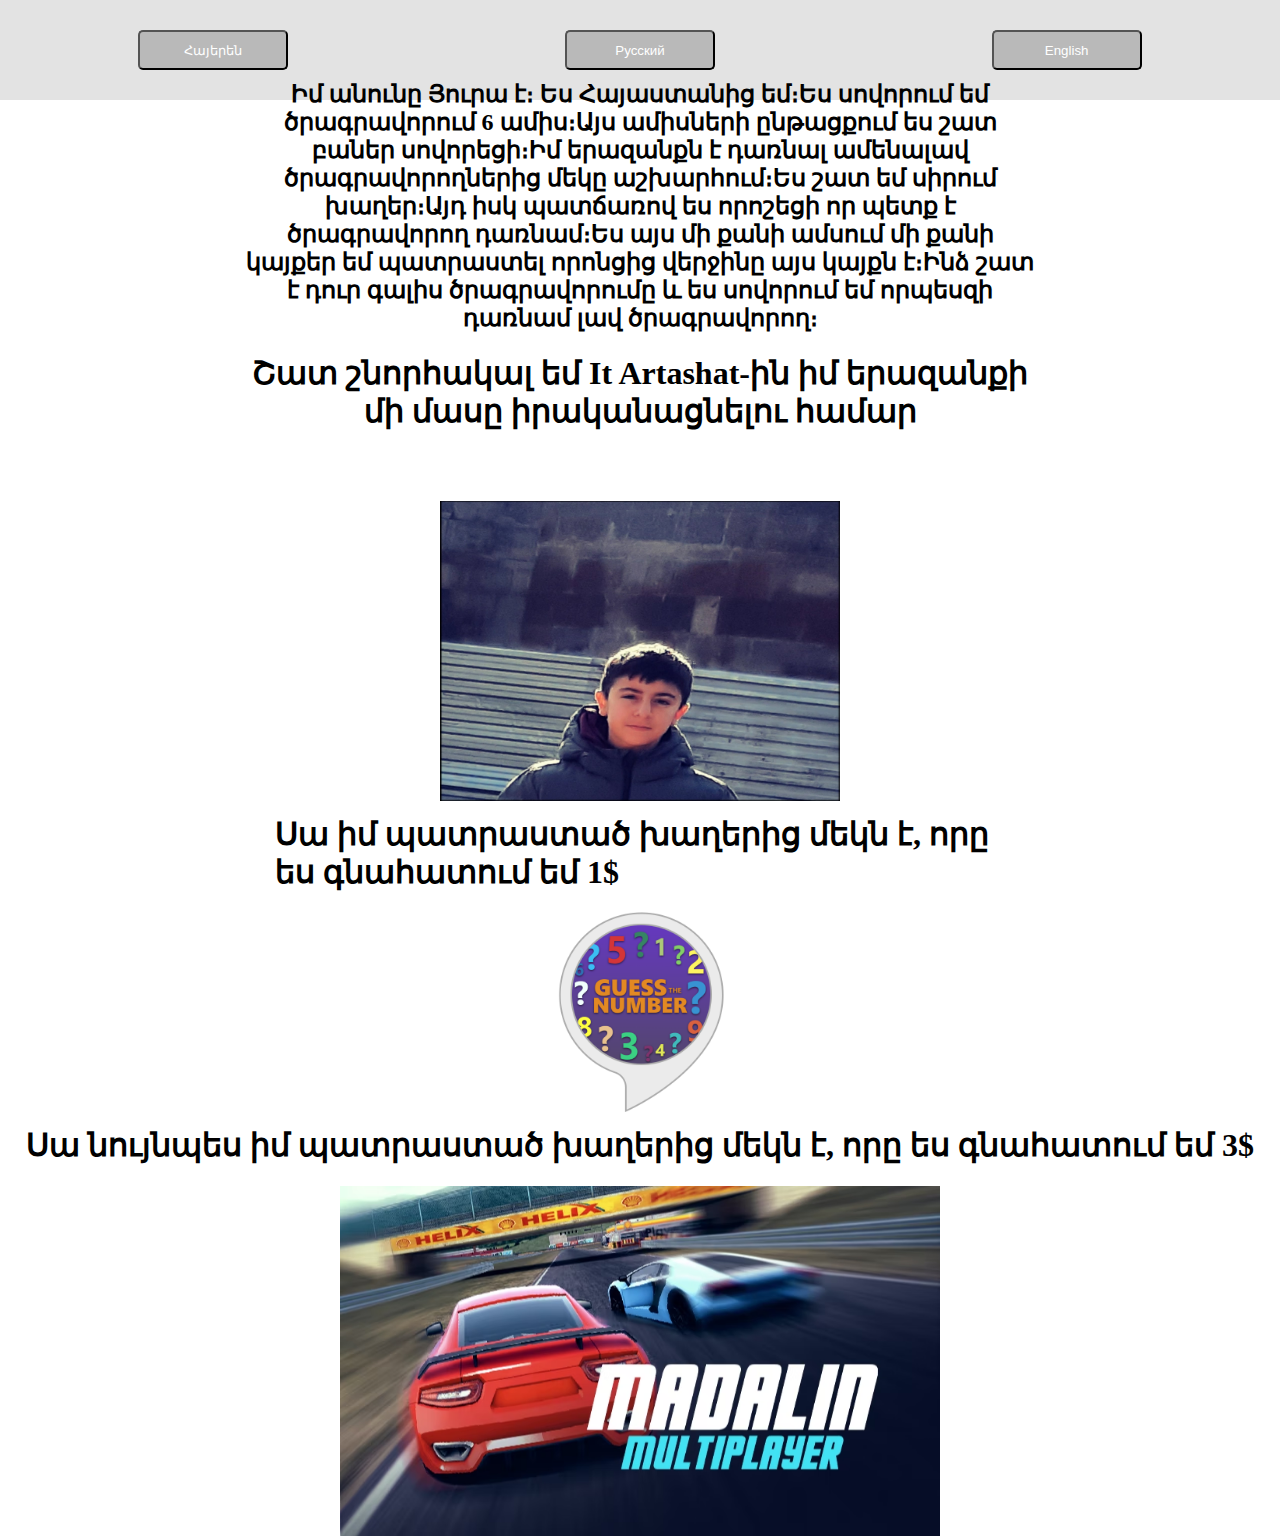
==== index.html @ e1eb45f4 "first" ====
<!DOCTYPE html>
<html lang="en">
<head>
    <meta charset="UTF-8">
    <meta http-equiv="X-UA-Compatible" content="IE=edge">
    <link rel="stylesheet" href="style.css">
    <meta name="viewport" content="width=device-width, initial-scale=1.0">
    <title>Document</title>
</head>
<body class="body1">

    <header id="header">
        <button class="buttons " id="button1">Հայերեն</button>
        <button class="buttons" id="button2">Русский</button>
        <button class="buttons" id="button3">English</button>
    </header>
    <section id="section1">
        <div class="div1">
            <h2 id="inrTxt">
                Իմ անունը Յուրա է։ Ես Հայաստանից եմ։Ես սովորում եմ ծրագրավորում 6 ամիս։Այս ամիսների ընթացքում ես շատ բաներ սովորեցի։Իմ երազանքն է դառնալ ամենալավ ծրագրավորողներից մեկը աշխարհում։Ես շատ եմ սիրում խաղեր։Այդ իսկ պատճառով ես որոշեցի որ պետք է ծրագրավորող դառնամ։Ես այս մի քանի ամսում մի քանի կայքեր եմ պատրաստել որոնցից վերջինը այս կայքն է։Ինձ շատ է դուր գալիս ծրագրավորումը և ես սովորում եմ որպեսզի դառնամ լավ ծրագրավորող։
            </h2>
            <h1 class="h1">
                    Շատ շնորհակալ եմ It Artashat-ին իմ երազանքի մի մասը իրականացնելու համար
            </h1>
        </div>
        <div>
            <img class="myImg"  src="img1.jpg" alt="">
        </div>
        <div class="BigDivGame">
            <div class="SmallDivGame">
                <h1 id="startH1">Սա իմ պատրաստած խաղերից մեկն է, որը ես գնահատում եմ 1$</h1>
            </div>
            <div>
                <a target="_blank" href="index2.html">
                    <img src="guessTheNumber.png" alt="">
                </a>
            </div>
        </div>
        <div class="divGame2">
            <div>
                <h1 class="startH2">Սա նույնպես իմ պատրաստած խաղերից մեկն է, որը ես գնահատում եմ 3$</h1>
            </div>
            <div class="game2Div">
                <a target="_blank" href="index3.html">
                    <img src="auto_game.avif" alt="">
                </a>
            </div>
        </div>
    <script src="app.js"></script>

</body>
</html>
---- style.css ----
.body1{
    margin: 0;
    padding: 0;
    animation: mymove 5s infinite;
}
.buttons{
    color: white;
    width: 150px;
    height: 40px;
    border-radius: 5px;
    background-color: rgba(0, 0, 0, 0.185);
    cursor: pointer;
    transition: background-color 1s;
}
.buttons:hover{
    background-color: rgba(240, 248, 255, 0.521);
    border: none;
}
#header{
    display: flex;
    justify-content: space-around;
    background-color: rgba(0, 0, 0, 0.11);
    height: 100px;
    align-items: center;
}
#section1{
    height: 1400px;
    display: flex;
    align-items: center;
    justify-content: center;
    flex-direction: column;
}
.div1{
    width: 800px;
}
#inrTxt{
    text-align: center;
}
.h1{
    text-align: center;
    
}
.myImg{
    margin-top: 50px;
    width: 400px;
    height: 300px;
}
#div2{
    width: 100px;
    height: 100px;
    background-color: green;
    border-radius: 60px;
    display: none;
}
#buton{
    background-color: white;
    align-items: center;
}
#bigh1{
    text-align: center;
    display: none;
    color: green;
}
#h1{
    text-align: center;
    display: none;
    color: green;
}
#divButon{
    display: flex;
    justify-content: center;
}
#buton{
    width: 100px;
    height: 50px;
}
#div3{
    color: green;
    text-align: center;
    display: flex;
}
.BigDivGame{
    width: 730px;
    height: 300px;
    display: flex;
    flex-direction: column;
    align-items: center;
    justify-content: center;
}
.SmallDivGame{
    display: block;
}
.body2{
    margin: 0;
    padding: 0;
    background-color: blueviolet;
    display: flex;
    flex-wrap: wrap;
    justify-content: center;
}
.divGame{
    width: 500px;
    height: 300px;
    display: flex;
    flex-wrap: wrap;
    justify-content: center;
    align-items: center;
}
#gameH1{
    text-align: center;
}
#buttonGame{
    color: white;
    width: 150px;
    height: 40px;
    border-radius: 5px;
    background-color: rgba(0, 0, 0, 0.185);
    cursor: pointer;
    transition: background-color 1s;
}
#buttonGame:hover{
    background-color: rgba(240, 248, 255, 0.521);
    border: none;
}
.divInput{
    display: flex;
    flex-direction: column;
}
.body3{
    margin: 0;
    padding: 0;
}
#game2{
    height: 500px;
    width: 390px;
    border: 1px solid black;
    margin: 1rem auto;
    background-image: url(12233210102019_a05b0a246d94ca49cd63912b54f76d25cd17bc3c.jpg);
    background-size: contain;
    overflow: hidden;
}
#bluecar{
    height: 100px;
    width: 70px;
    border-radius: 10px;
    position: relative;
    display: flex;
    justify-content: center;
    top: 0px;
    left: 0px;
    animation: move 2s linear infinite;
}
#racecar{
    height: 100px;
    width: 70px;
    border-radius: 10px;
    position: relative;
    top: 250px;
    left: 130px;
    display: flex;
    justify-content: center;
}
#bluecar img{
    height: 100px;
}
#racecar img{
    width: 100px;
}
#score{
    font-size: 2.2rem;
    color: brown;
}
#result{
    width: 400px;
    height: 280px;
    background-color: cornflowerblue;
    margin: 1rem auto;
    border-radius: 20px;
    font-size: 30px;
    text-align: center;
    color: white;
    display: none;
}
.divGame2{
    display: flex;
    flex-direction: column;
}
.game2Div{
    display: flex;
    justify-content: center;
}
.divGame2 a img{
    width: 600px;
    height: 350px;
}
.BigDivGame div a img{
    width: 200px;
  
}
#btn{
    color: white;
    width: 150px;
    height: 40px;
    border-radius: 5px;
    background-color: rgba(0, 0, 0, 0.185);
    cursor: pointer;
    transition: background-color 1s;
}
#btn:hover{
    background-color: rgba(240, 248, 255, 0.521);
    border: none;
}
@keyframes move {
    0%{
        top: 0px;
    }
    100%{
        top: 501px;
    }
}
@keyframes mymove {
    from {background-color: red;}
    to {background-color: blue;}
}
@media screen and (max-width: 850px){
    .h1{
        font-size: 20px;
        width: 500px;
    }
    #inrTxt{
        font-size: 20px;
        width: 500px;
    }
    .myImg{
        width: 300px;
        height: 200px;
    }
    .div1{
        display: flex;
        flex-direction: column;
        align-items: center;
    }
    #section1{
        height: 1200px;
    }
    .startH2{
        font-size: 20px;
    }
    #startH1{
        font-size: 20px;
    }
    .game2Div a img{
        width: 300px;
        height: 200px;
    }
}
@media screen and (max-width: 715px) {
    .startH2{
        width: 300px;
        text-align: center;
    }
    #startH1{
        width: 300px;
        text-align: center;
    }
    #section1{
        height: 1200px;
    }
}
@media screen and (max-width: 570px) {
    .h1{
        font-size: 15px;
        width: 300px;
    }
    #inrTxt{
        font-size: 15px;
        width: 300px;
    }
    #footer{
        flex-direction: column;
        height: 200px;
    }
    .buttons{
        margin-top: 5px;
        margin-bottom:5px ;
    }
    #header{
        flex-direction: column;
        height: 250px;
    }
}
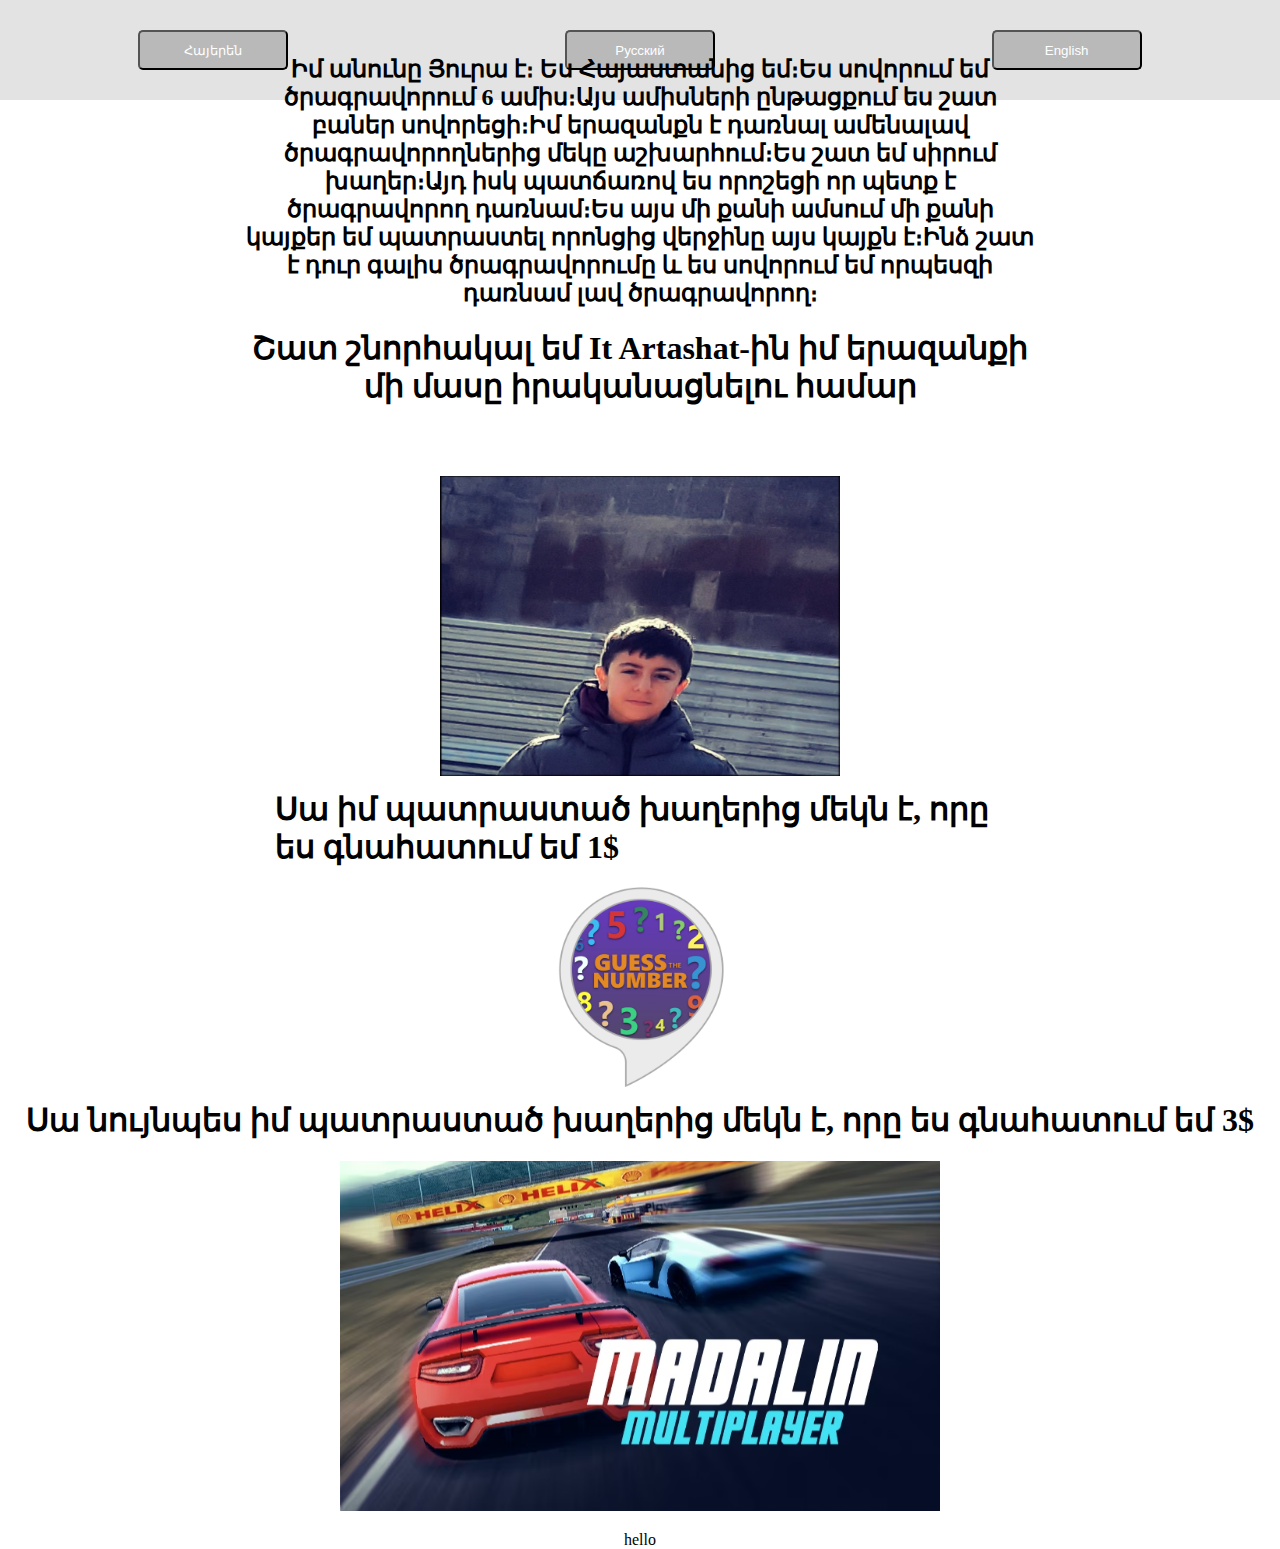
==== commit ddee7cbb: "secondCommit" ====
--- a/index.html
+++ b/index.html
@@ -47,6 +47,6 @@
             </div>
         </div>
     <script src="app.js"></script>
-
+<p>hello</p>
 </body>
 </html>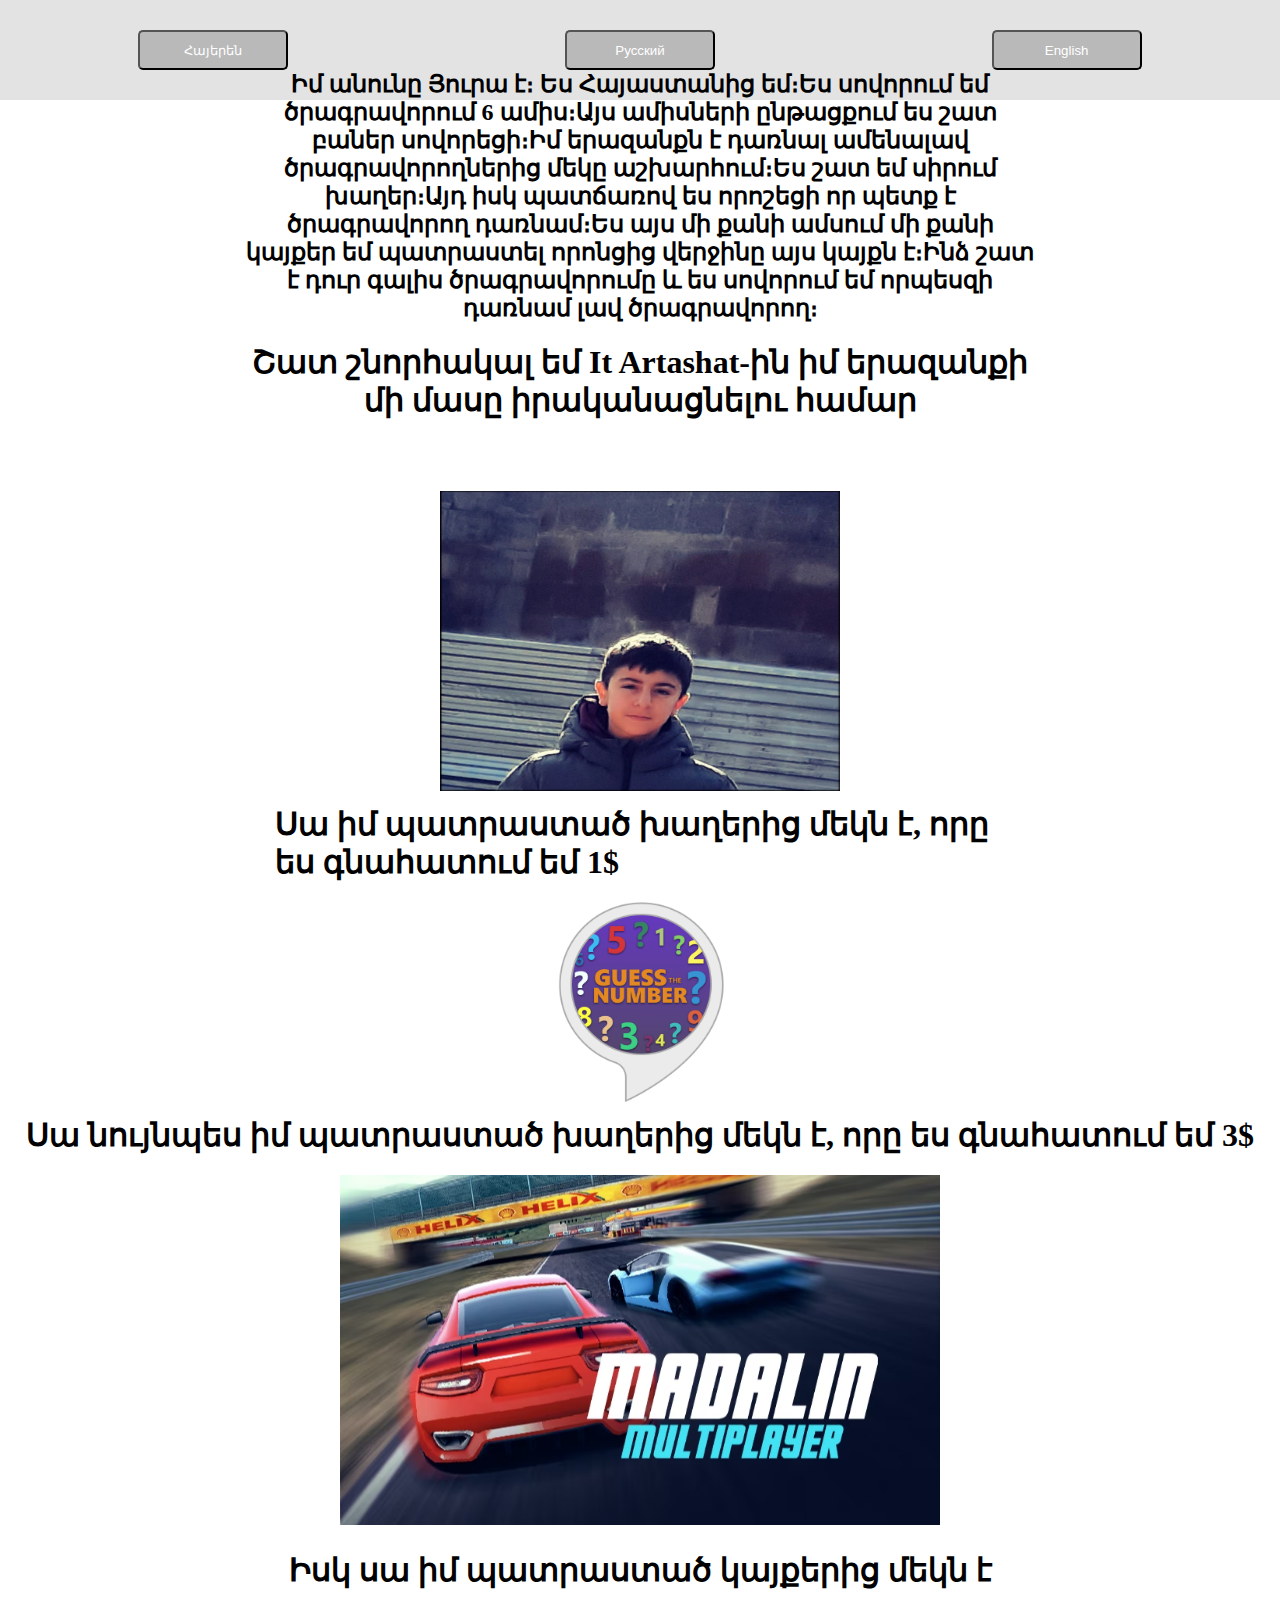
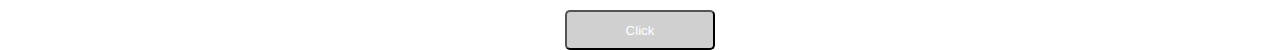
==== commit 7c6eab08: "thirdCommit" ====
--- a/index.html
+++ b/index.html
@@ -46,7 +46,16 @@
                 </a>
             </div>
         </div>
+        <div class="divSite">
+            <div>
+                <h1>Իսկ սա իմ պատրաստած կայքերից մեկն է</h1>
+            </div>
+            <div class="smallDivSite">
+                <a target="_blank" href="index4.html">
+                    <button>Click</button>
+                </a>
+            </div>
+        </div>
     <script src="app.js"></script>
-<p>hello</p>
 </body>
 </html>--- a/style.css
+++ b/style.css
@@ -24,7 +24,7 @@
     align-items: center;
 }
 #section1{
-    height: 1400px;
+    height: 1500px;
     display: flex;
     align-items: center;
     justify-content: center;
@@ -210,6 +210,32 @@
     background-color: rgba(240, 248, 255, 0.521);
     border: none;
 }
+.divSite{
+    display: flex;
+    flex-direction: column;
+    justify-content: center;
+    
+}
+.divSite a button{
+    color: white;
+    width: 150px;
+    height: 40px;
+    border-radius: 5px;
+    background-color: rgba(0, 0, 0, 0.185);
+    cursor: pointer;
+    transition: background-color 1s;
+}
+.divSite a button:hover{
+    background-color: rgba(240, 248, 255, 0.521);
+    border: none;
+}
+.smallDivSite{
+    display: flex;
+    justify-content: center;
+}
+.divSite div h1{
+    text-align: center;
+}
 @keyframes move {
     0%{
         top: 0px;
@@ -264,7 +290,7 @@
         text-align: center;
     }
     #section1{
-        height: 1200px;
+        height: 1300px;
     }
 }
 @media screen and (max-width: 570px) {
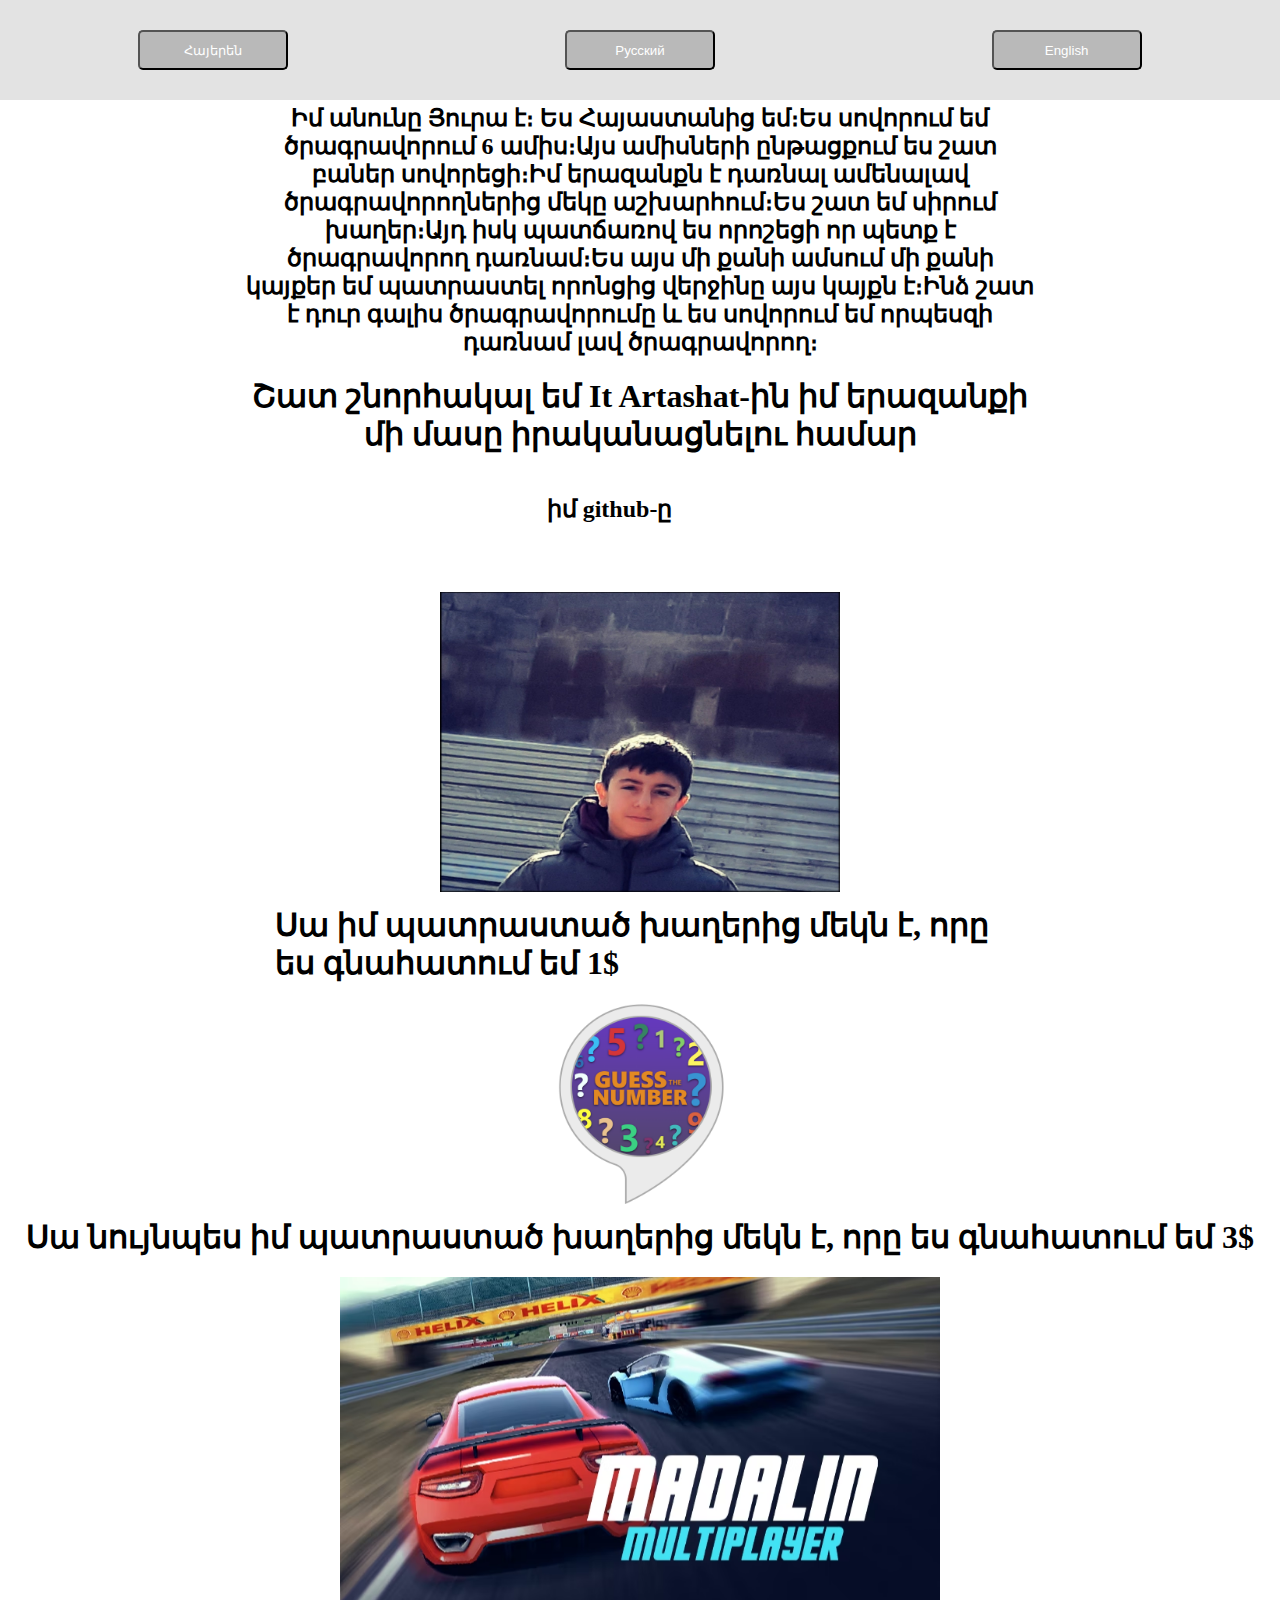
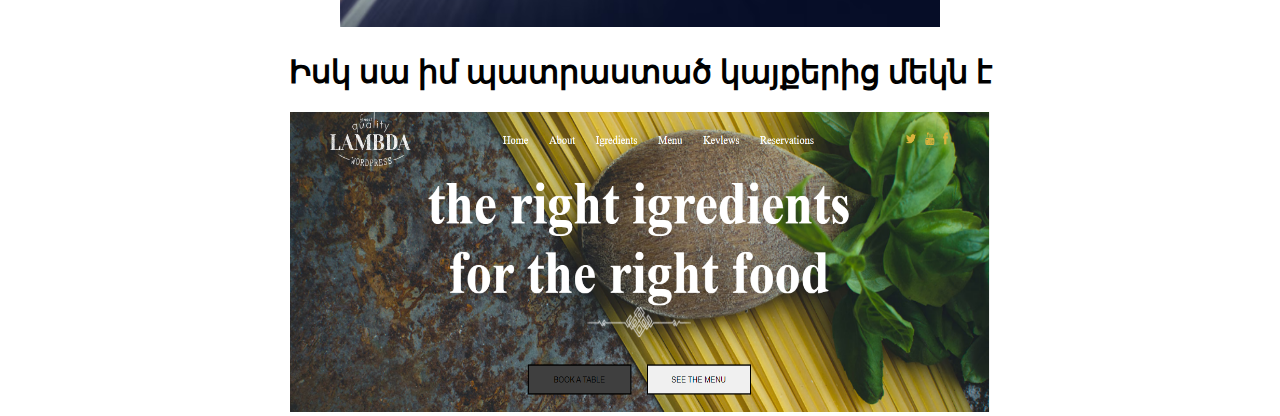
==== commit 23609f92: "helloWorld" ====
--- a/index.html
+++ b/index.html
@@ -22,6 +22,10 @@
             <h1 class="h1">
                     Շատ շնորհակալ եմ It Artashat-ին իմ երազանքի մի մասը իրականացնելու համար
             </h1>
+            <div class="divGit">
+                <h2 class="h3">իմ github-ը</h2>
+                <a target="_blank" href="https://github.com/YurGrigoryan" class="hello">github</a> 
+            </div>
         </div>
         <div>
             <img class="myImg"  src="img1.jpg" alt="">
@@ -48,11 +52,11 @@
         </div>
         <div class="divSite">
             <div>
-                <h1>Իսկ սա իմ պատրաստած կայքերից մեկն է</h1>
+                <h1 id="hEnd">Իսկ սա իմ պատրաստած կայքերից մեկն է</h1>
             </div>
             <div class="smallDivSite">
                 <a target="_blank" href="index4.html">
-                    <button>Click</button>
+                    <img class="endImg" src="imgSite.png" alt="">
                 </a>
             </div>
         </div>
--- a/style.css
+++ b/style.css
@@ -24,7 +24,7 @@
     align-items: center;
 }
 #section1{
-    height: 1500px;
+    height: 1900px;
     display: flex;
     align-items: center;
     justify-content: center;
@@ -236,6 +236,22 @@
 .divSite div h1{
     text-align: center;
 }
+.hello  {
+    color: white;
+    margin-left: 20px;
+    margin-top: 27px;
+}
+.h3{
+    text-align: center;
+}
+.divGit{
+    display: flex;
+    justify-content: center;
+}
+.endImg{
+    width: 700px;
+    height: 300px;
+}
 @keyframes move {
     0%{
         top: 0px;
@@ -279,6 +295,10 @@
         width: 300px;
         height: 200px;
     }
+    .endImg{
+        width: 500px;
+        height: 250px;
+    }
 }
 @media screen and (max-width: 715px) {
     .startH2{
@@ -290,7 +310,7 @@
         text-align: center;
     }
     #section1{
-        height: 1300px;
+        height: 1500px;
     }
 }
 @media screen and (max-width: 570px) {
@@ -314,4 +334,11 @@
         flex-direction: column;
         height: 250px;
     }
+    .endImg{
+        width: 290px;
+        height: 150px;
+    }
+    #hEnd{
+        font-size: 10px;
+    }
 }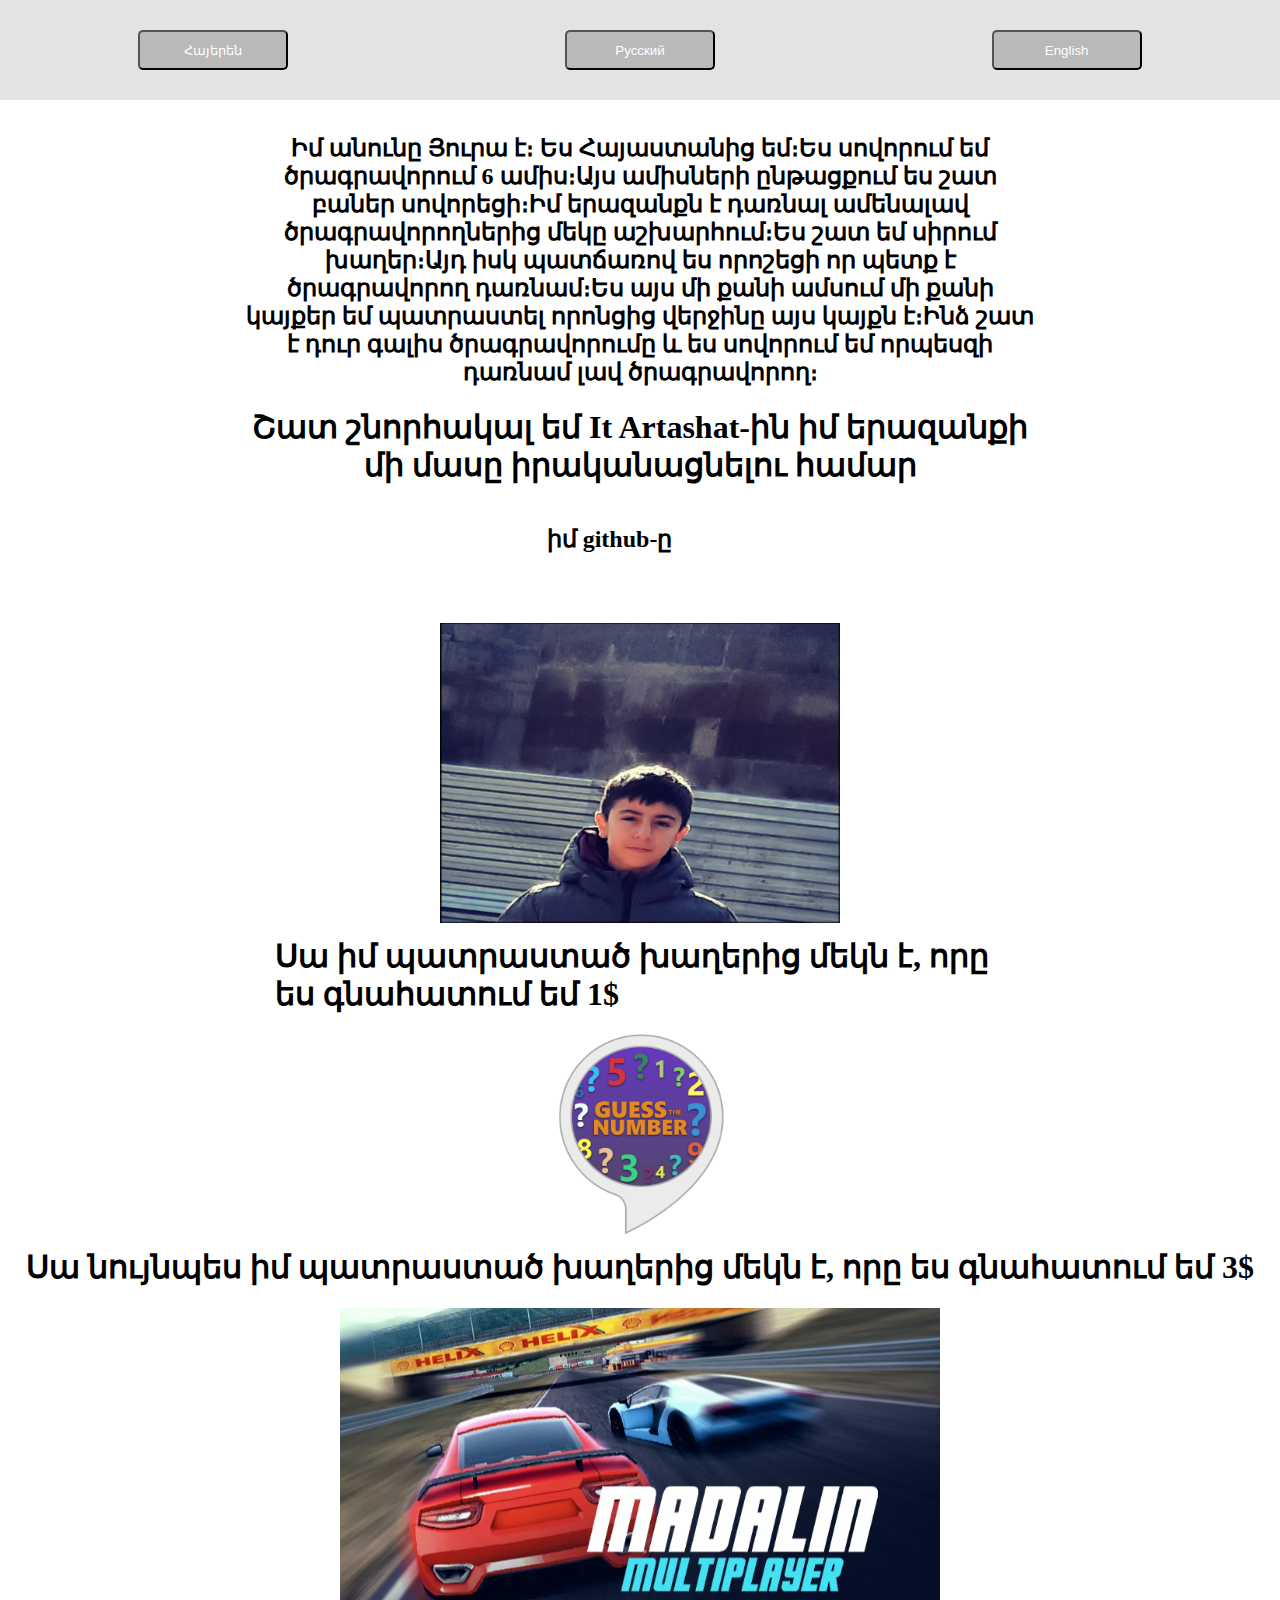
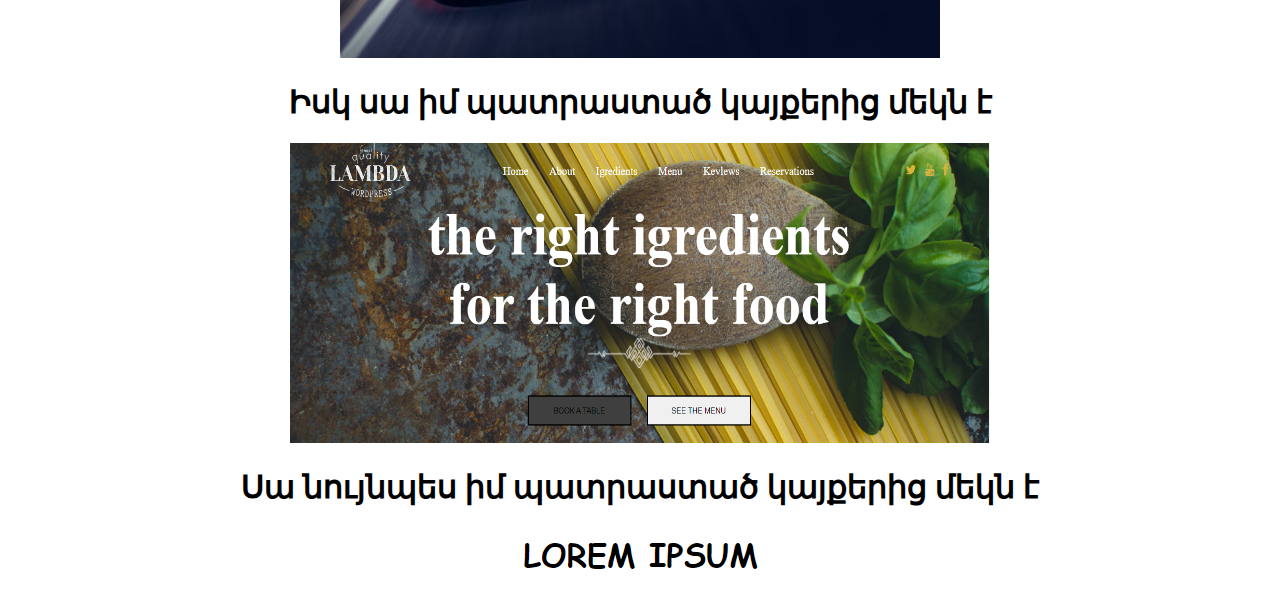
==== commit ca7a7612: "hyCommit" ====
--- a/index.html
+++ b/index.html
@@ -60,6 +60,16 @@
                 </a>
             </div>
         </div>
+        <div class="divSite2">
+            <div>
+                <h1 id="hEnd2">Սա նույնպես իմ պատրաստած կայքերից մեկն է</h1>
+            </div>
+            <div class="smallDivSite2">
+                <a target="_blank" href="index5.html">
+                    <img src="Lorem.png" alt="">
+                </a>
+            </div>
+        </div>
     <script src="app.js"></script>
 </body>
 </html>--- a/style.css
+++ b/style.css
@@ -24,7 +24,7 @@
     align-items: center;
 }
 #section1{
-    height: 1900px;
+    height: 2100px;
     display: flex;
     align-items: center;
     justify-content: center;
@@ -129,12 +129,15 @@
 .body3{
     margin: 0;
     padding: 0;
+    background-image: url(hello.jpg);
+    background-size: cover;
+    display: flex;
+    justify-content: center;
 }
 #game2{
-    height: 500px;
+    height: 615px;
     width: 390px;
     border: 1px solid black;
-    margin: 1rem auto;
     background-image: url(12233210102019_a05b0a246d94ca49cd63912b54f76d25cd17bc3c.jpg);
     background-size: contain;
     overflow: hidden;
@@ -168,12 +171,12 @@
 }
 #score{
     font-size: 2.2rem;
-    color: brown;
+    color: white;
 }
 #result{
     width: 400px;
     height: 280px;
-    background-color: cornflowerblue;
+    background-color: rgba(0, 0, 0, 0.433);
     margin: 1rem auto;
     border-radius: 20px;
     font-size: 30px;
@@ -252,6 +255,57 @@
     width: 700px;
     height: 300px;
 }
+.divSite2{
+    display: flex;
+    flex-direction: column;
+    justify-content: center;
+    
+}
+.divSite2 a button{
+    color: white;
+    width: 150px;
+    height: 40px;
+    border-radius: 5px;
+    background-color: rgba(0, 0, 0, 0.185);
+    cursor: pointer;
+    transition: background-color 1s;
+}
+.divSite2 a button:hover{
+    background-color: rgba(240, 248, 255, 0.521);
+    border: none;
+}
+.smallDivSite2{
+    display: flex;
+    justify-content: center;
+}
+#hEnd2{
+    text-align: center;
+}
+.lorem{
+    text-align: center;
+    font-family: 'Bebas Neue', cursive;
+}
+.loremDiv1{
+    width: 600px;
+    margin: 30px;
+}
+.loremDiv2{
+    width: 600px;
+    margin: 30px;
+}
+.loremDiv3{
+    width: 600px;
+    margin: 30px;
+}
+.loremDiv4{
+    width: 600px;
+    margin: 30px;
+}
+.sectionLorem{
+    display: flex;
+    flex-wrap: wrap;
+    justify-content: center;
+}
 @keyframes move {
     0%{
         top: 0px;
@@ -282,9 +336,6 @@
         flex-direction: column;
         align-items: center;
     }
-    #section1{
-        height: 1200px;
-    }
     .startH2{
         font-size: 20px;
     }
@@ -299,6 +350,22 @@
         width: 500px;
         height: 250px;
     }
+    .loremDiv1{
+        width: 400px;
+        margin: 20px;
+    }
+    .loremDiv2{
+        width: 400px;
+        margin: 20px;
+    }
+    .loremDiv3{
+        width: 400px;
+        margin: 20px;
+    }
+    .loremDiv4{
+        width: 400px;
+        margin: 20px;
+    }
 }
 @media screen and (max-width: 715px) {
     .startH2{
@@ -310,7 +377,7 @@
         text-align: center;
     }
     #section1{
-        height: 1500px;
+        height: 1600px;
     }
 }
 @media screen and (max-width: 570px) {
@@ -341,4 +408,23 @@
     #hEnd{
         font-size: 10px;
     }
+    #hEnd2{
+        font-size: 5px;
+    }
+    .loremDiv1{
+        width: 300px;
+        margin: 10px;
+    }
+    .loremDiv2{
+        width: 300px;
+        margin: 10px;
+    }
+    .loremDiv3{
+        width: 300px;
+        margin: 10px;
+    }
+    .loremDiv4{
+        width: 300px;
+        margin: 10px;
+    }
 }